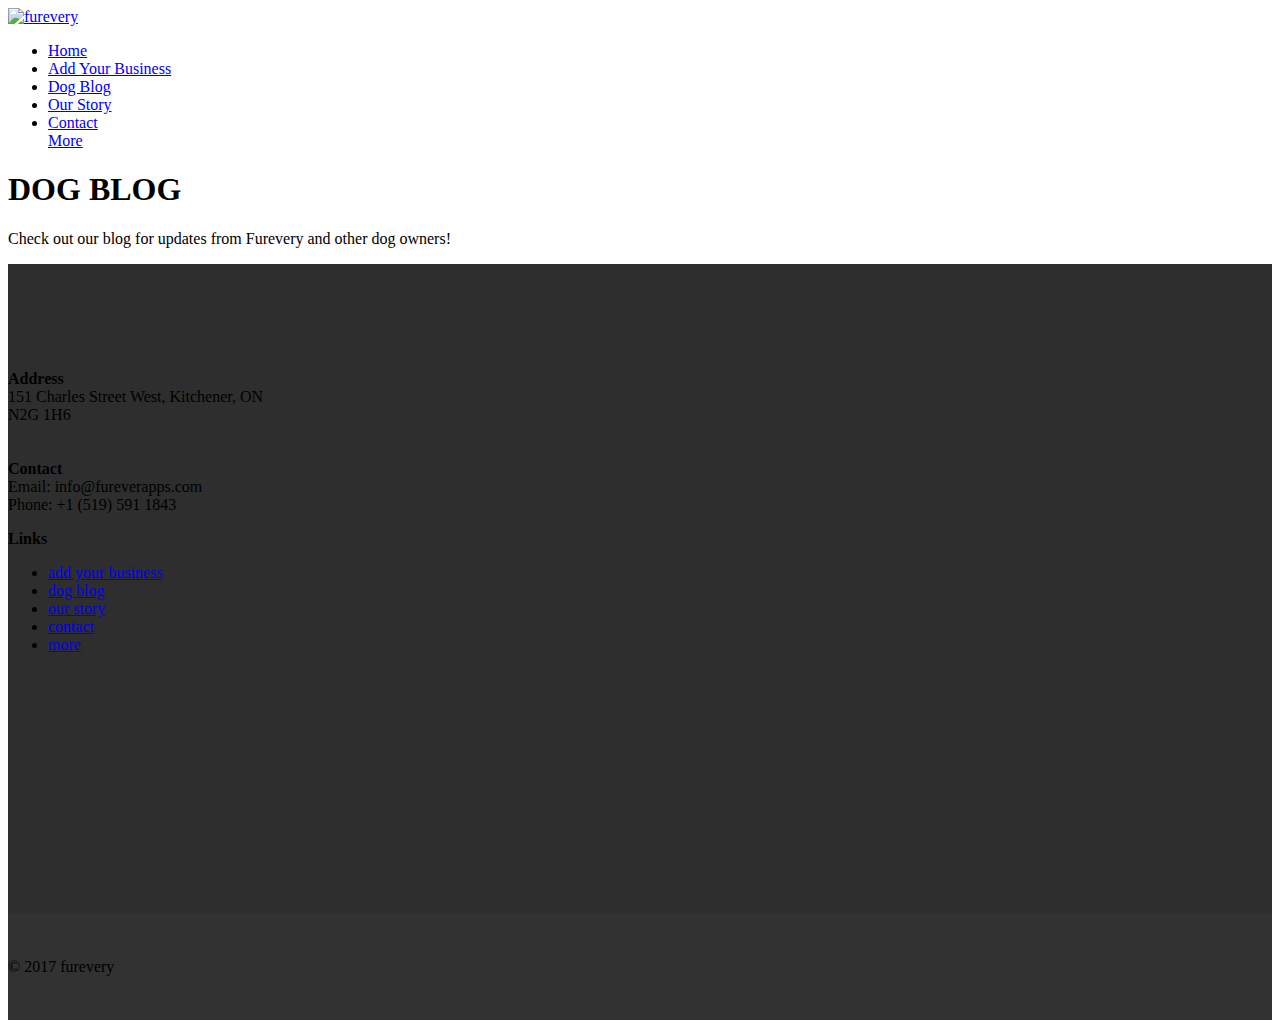
==== blog.html @ b4af955e "Create blog.html" ====
<!DOCTYPE html>
<html>
<head>
  <meta charset="UTF-8">
  <meta http-equiv="X-UA-Compatible" content="IE=edge">
  <meta name="viewport" content="width=device-width, initial-scale=1">
  <link rel="shortcut icon" href="assets/images/f_icon-01.png" type="image/x-icon">
  <meta name="description" content="">
  <title>furevery</title>
  <link rel="stylesheet" href="https://fonts.googleapis.com/css?family=Lora:400,700,400italic,700italic&amp;subset=latin">
  <link rel="stylesheet" href="https://fonts.googleapis.com/css?family=Montserrat:400,700">
  <link rel="stylesheet" href="https://fonts.googleapis.com/css?family=Raleway:400,100,200,300,500,600,700,800,900">
  <link rel="stylesheet" href="assets/et-line-font-plugin/style.css">
  <link rel="stylesheet" href="assets/bootstrap-material-design-font/css/material.css">
  <link rel="stylesheet" href="assets/tether/tether.min.css">
  <link rel="stylesheet" href="assets/bootstrap/css/bootstrap.min.css">
  <link rel="stylesheet" href="assets/socicon/css/socicon.min.css">
  <link rel="stylesheet" href="assets/animate.css/animate.min.css">
  <link rel="stylesheet" href="assets/dropdown/css/style.css">
  <link rel="stylesheet" href="assets/theme/css/style.css">
  
  
  
</head>
<body>
<section id="menu-0">

    <nav class="navbar navbar-dropdown navbar-fixed-top navbar-light" style="opacity: 1; background-color: #ffffff">
        <div class="container">

            <div class="mbr-table">
                <div class="mbr-table-cell">

                    <div class="navbar-brand">
                        <a href="index.html" class="navbar-logo"><img src="assets/f/f_wordmark-dark-01.png" alt="furevery"></a>
                        
                    </div>

                </div>
                <div class="mbr-table-cell">

                    <ul class="nav-dropdown collapse pull-xs-right nav navbar-nav navbar-toggleable-sm"><li class="nav-item"><a class="nav-link link navbar-text-size" href="index.html" aria-expanded="false">Home</a></li><li class="nav-item"><a class="nav-link link navbar-text-size" href="business.html" aria-expanded="false">Add Your Business</a></li><li class="nav-item"><a class="nav-link link navbar-text-size" href="blog.html" aria-expanded="false">Dog Blog</a></li><li class="nav-item"><a class="nav-link link navbar-text-size" href="story.html" aria-expanded="false">Our Story</a></li><li class="nav-item"><a class="nav-link link navbar-text-size" href="contact.html" aria-expanded="false">Contact</a></li><a class="nav-link link navbar-text-size" href="more.html" aria-expanded="false">More</a></li></ul>
                        <div class="close-icon"></div>

                </div>
            </div>

        </div>
    </nav>

</section>
<section class="mbr-section mbr-section-hero mbr-section-full mbr-parallax-background" id="header1-1" style="background-image: url(assets/images/jesse.jpg);">

    <div class="mbr-overlay" style="opacity: 0.5; background-color: #000000;"></div>

    <div class="mbr-table-cell">

        <div class="container">
            <div class="row">
                <div class="mbr-section col-md-10 col-md-offset-1 text-xs-center">

                    <h1 class="mbr-section-title display-1">DOG BLOG</h1>
                    <p class="mbr-section-lead lead"><span style="font-style: normal;">Check out our blog for updates from Furevery and other dog owners!</span><br></p>
                </div>
            </div>
        </div>
    </div>
    
    

</section>

<section class="mbr-section-nopadding mbr-section-full" style="opacity: 1; background-color: #7dbde8">


    <div class="mbr-table-cell">

        <div class="container">
            <div class="row">
        </div>

    </div>
</section>

<section class="mbr-section mbr-section-md-padding mbr-footer footer2" id="contacts2-0" style="background-color: rgb(46, 46, 46); padding-top: 90px; padding-bottom: 90px;">
    
    <div class="container">
        <div class="row">
            <div class="mbr-footer-content col-xs-12 col-md-3">
                <p><strong>Address</strong><br>151 Charles Street West, Kitchener, ON<br>N2G 1H6<br><br><br>
<strong>Contact</strong><br>
Email: info@fureverapps.com<br>
Phone: +1 (519) 591 1843<br></p>
            </div>
            <div class="mbr-footer-content col-xs-12 col-md-3"><strong>Links</strong><ul><li><a href="business.html">add your business</a></li><li><a href="blog.html">dog blog</a></li><li><a href="story.html">our story</a></li><li><a href="contact.html">contact</a></li><li><a href="more.html">more</a></li></ul></div>
            <div class="col-xs-12 col-md-6">
                <div class="mbr-map"><iframe frameborder="0" style="border:0" src="https://www.google.com/maps/embed/v1/place?q=place_id:ChIJ8aHUZfX0K4gR9a63tSm00m8&key=AIzaSyA7dR-SFlKAmjR__7i_FJhSnrLqZyj_67Q" allowfullscreen=""></iframe></div>
            </div>
        </div>
    </div>
</section>

<footer class="mbr-small-footer mbr-section mbr-section-nopadding" id="footer1-2" style="background-color: rgb(50, 50, 50); padding-top: 1.75rem; padding-bottom: 1.75rem;">
    
    <div class="container">
        <p class="text-xs-center">© 2017 furevery</p>
    </div>
</footer>

  <script src="assets/tether/tether.min.js"></script>
  <script src="assets/bootstrap/js/bootstrap.min.js"></script>
  <script src="assets/smoothscroll/smoothscroll.js"></script>
  <script src="assets/viewportChecker/jquery.viewportchecker.js"></script>
  <script src="assets/dropdown/js/script.min.js"></script>
  <script src="assets/touchswipe/jquery.touchSwipe.min.js"></script>
  <script src="assets/bootstrap-carousel-swipe/bootstrap-carousel-swipe.js"></script>
  <script src="assets/theme/js/script.js"></script>
  
  
  <input name="animation" type="hidden">
  </body>
</html>
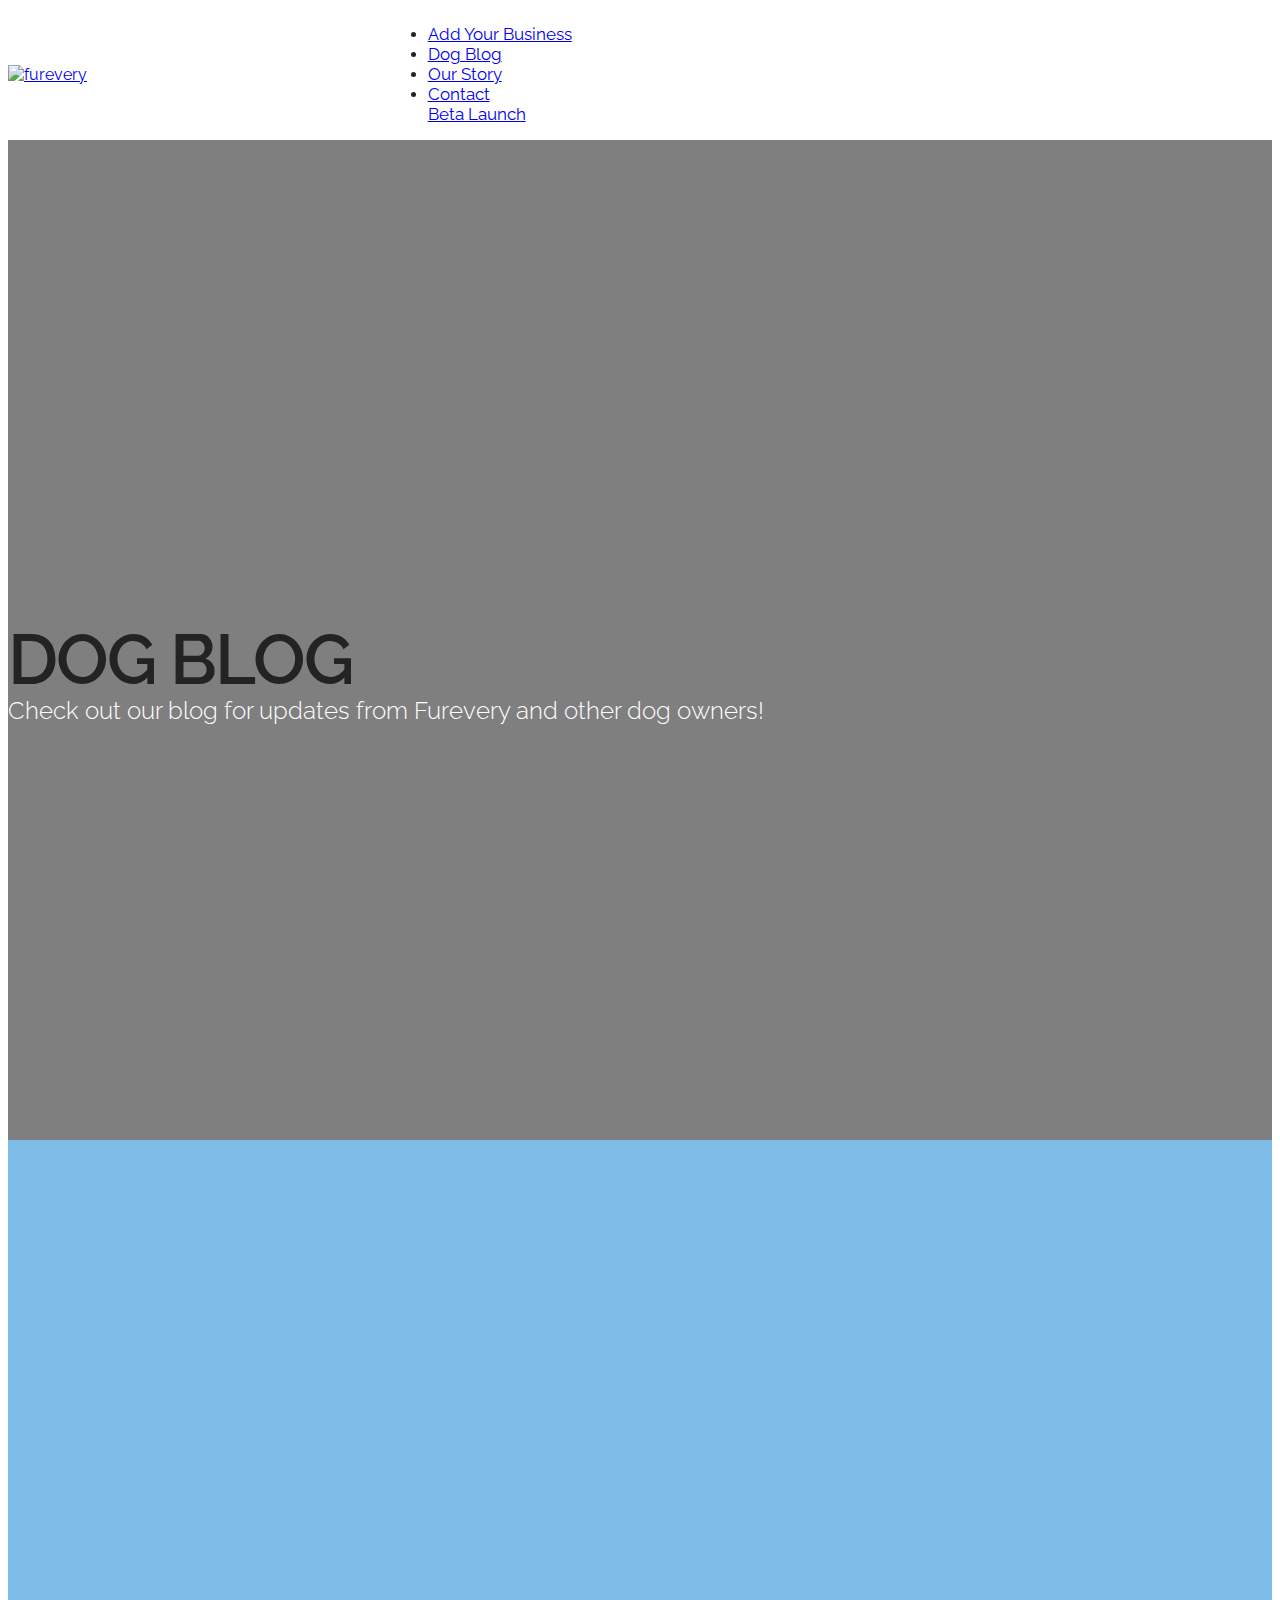
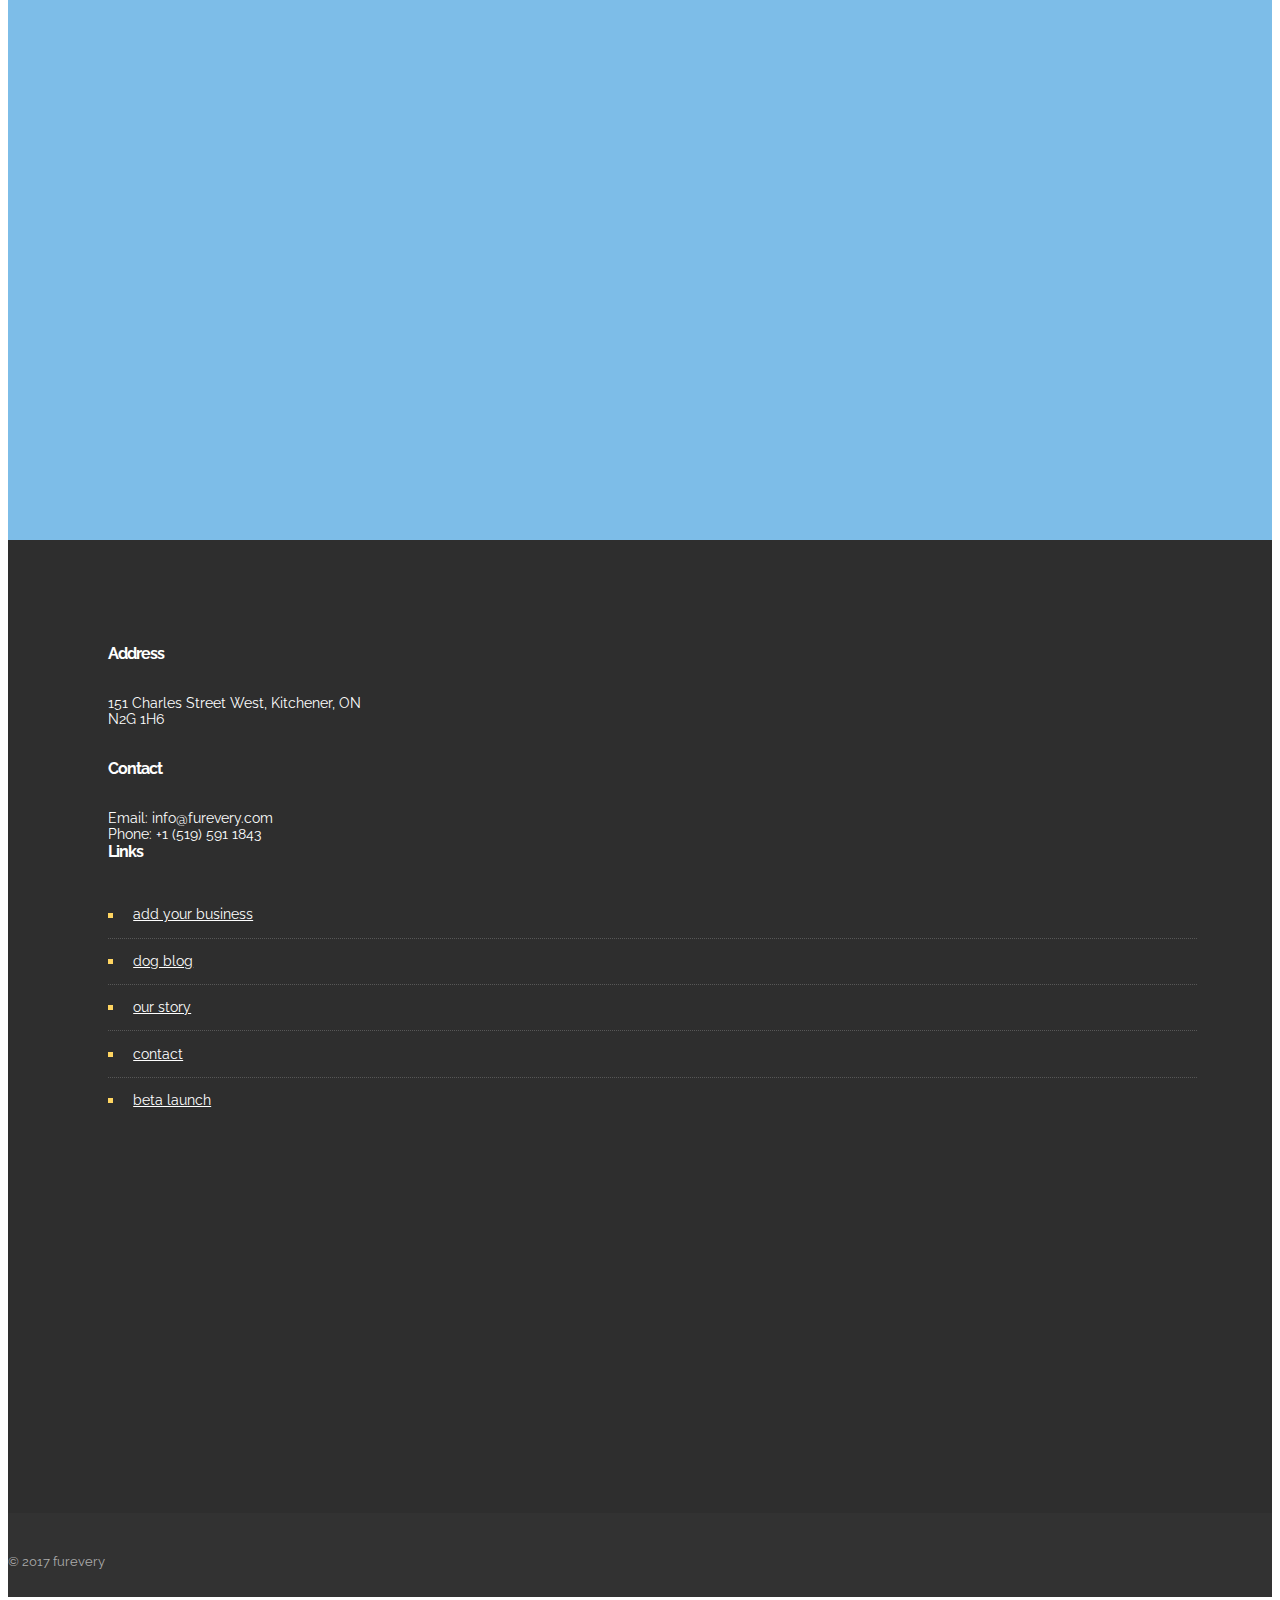
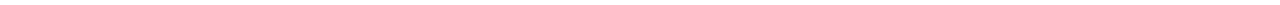
==== commit 3d9fbb85: "Update blog.html" ====
--- a/blog.html
+++ b/blog.html
@@ -4,7 +4,7 @@
   <meta charset="UTF-8">
   <meta http-equiv="X-UA-Compatible" content="IE=edge">
   <meta name="viewport" content="width=device-width, initial-scale=1">
-  <link rel="shortcut icon" href="assets/images/f_icon-01.png" type="image/x-icon">
+  <link rel="shortcut icon" type="image/x-icon" href="favicon.ico">
   <meta name="description" content="">
   <title>furevery</title>
   <link rel="stylesheet" href="https://fonts.googleapis.com/css?family=Lora:400,700,400italic,700italic&amp;subset=latin">
@@ -39,7 +39,7 @@
                 </div>
                 <div class="mbr-table-cell">
 
-                    <ul class="nav-dropdown collapse pull-xs-right nav navbar-nav navbar-toggleable-sm"><li class="nav-item"><a class="nav-link link navbar-text-size" href="index.html" aria-expanded="false">Home</a></li><li class="nav-item"><a class="nav-link link navbar-text-size" href="business.html" aria-expanded="false">Add Your Business</a></li><li class="nav-item"><a class="nav-link link navbar-text-size" href="blog.html" aria-expanded="false">Dog Blog</a></li><li class="nav-item"><a class="nav-link link navbar-text-size" href="story.html" aria-expanded="false">Our Story</a></li><li class="nav-item"><a class="nav-link link navbar-text-size" href="contact.html" aria-expanded="false">Contact</a></li><a class="nav-link link navbar-text-size" href="more.html" aria-expanded="false">More</a></li></ul>
+                    <ul class="nav-dropdown collapse pull-xs-right nav navbar-nav navbar-toggleable-sm"><li class="nav-item"><a class="nav-link link navbar-text-size" href="business.html" aria-expanded="false">Add Your Business</a></li><li class="nav-item"><a class="nav-link link navbar-text-size" href="blog.html" aria-expanded="false">Dog Blog</a></li><li class="nav-item"><a class="nav-link link navbar-text-size" href="story.html" aria-expanded="false">Our Story</a></li><li class="nav-item"><a class="nav-link link navbar-text-size" href="contact.html" aria-expanded="false">Contact</a></li><a class="nav-link link navbar-text-size" href="more.html" aria-expanded="false">Beta Launch</a></li></ul>
                         <div class="close-icon"></div>
 
                 </div>
@@ -89,10 +89,10 @@
             <div class="mbr-footer-content col-xs-12 col-md-3">
                 <p><strong>Address</strong><br>151 Charles Street West, Kitchener, ON<br>N2G 1H6<br><br><br>
 <strong>Contact</strong><br>
-Email: info@fureverapps.com<br>
+Email: info@furevery.com<br>
 Phone: +1 (519) 591 1843<br></p>
             </div>
-            <div class="mbr-footer-content col-xs-12 col-md-3"><strong>Links</strong><ul><li><a href="business.html">add your business</a></li><li><a href="blog.html">dog blog</a></li><li><a href="story.html">our story</a></li><li><a href="contact.html">contact</a></li><li><a href="more.html">more</a></li></ul></div>
+            <div class="mbr-footer-content col-xs-12 col-md-3"><strong>Links</strong><ul><li><a href="business.html">add your business</a></li><li><a href="blog.html">dog blog</a></li><li><a href="story.html">our story</a></li><li><a href="contact.html">contact</a></li><li><a href="more.html">beta launch</a></li></ul></div>
             <div class="col-xs-12 col-md-6">
                 <div class="mbr-map"><iframe frameborder="0" style="border:0" src="https://www.google.com/maps/embed/v1/place?q=place_id:ChIJ8aHUZfX0K4gR9a63tSm00m8&key=AIzaSyA7dR-SFlKAmjR__7i_FJhSnrLqZyj_67Q" allowfullscreen=""></iframe></div>
             </div>
--- a/assets/theme/css/style.css
+++ b/assets/theme/css/style.css
@@ -0,0 +1,2050 @@
+.fa {
+  padding-right: 15px;
+}
+.navbar-text-size {
+  font-size: 17px;
+  font-family: "Raleway";
+  font-style: normal;
+  font-weight:normal
+}
+
+.col-md-fixed {
+    margin-right: auto;
+    margin-left: auto;
+    display: block;
+  }
+.google-btn {
+    padding-left: 64px;
+  }
+ .app-store-btn {
+    padding-right:10px;
+    padding-left: 62px;
+  }
+.bar-text {
+  color: #000000;
+  font-family: "Raleway";
+  font-size: 100px;
+  font-weight: 700;
+  letter-spacing: -1px;
+  line-height: 1.3;
+}
+
+.container {
+  position: relative; }
+
+.btn {
+  margin-bottom: 0.5rem; }
+  .btn + .btn {
+    margin-left: 1rem; }
+  @media (max-width: 767px) {
+    .btn {
+      white-space: normal; }
+      .btn + .btn {
+        margin-left: 0; } }
+
+.bg-primary {
+  background-color: #FFD561 !important; }
+
+.bg-success {
+  background-color: #90a878 !important; }
+
+.bg-info {
+  background-color: #7e9b9f !important; }
+
+.bg-warning {
+  background-color: #f3c649 !important; }
+
+.bg-danger {
+  background-color: #f28281 !important; }
+
+.bg-none {
+  background: none !important; }
+
+.btn {
+  font-family: 'Raleway', sans-serif;
+  font-weight: 500;
+  letter-spacing: 2px;
+  padding: 0.75rem 2.1875rem;
+  font-size: 0.75rem;
+  line-height: 1.5;
+  border-radius: 3px;
+  -webkit-transition: all .3s ease-in-out;
+  -moz-transition: all .3s ease-in-out;
+  transition: all .3s ease-in-out; }
+
+.btn-sm {
+  padding: 0.625rem 2.1874rem;
+  font-size: 0.9687rem;
+  line-height: 1.5;
+  border-radius: 3px;
+  font-family: "Lora";
+  font-style: italic;
+  font-weight: 400;
+  letter-spacing: 0px; }
+
+.btn-lg {
+  padding: 0.75rem 2.1874rem;
+  font-size: 0.9687rem;
+  line-height: 1.33333;
+  border-radius: 3px; }
+
+.btn-xlg {
+  padding: 0.75rem 2.1874rem;
+  font-size: 1.1875rem;
+  line-height: 1.33333;
+  border-radius: 3px; }
+
+.btn-primary {
+  background-color: #FFD561;
+  border-color: #FFD561;
+  box-shadow: none;
+  color: #fff; }
+  .btn-primary:hover {
+    color: #fff;
+    background-color: #a07e49;
+    border-color: #a07e49;
+    box-shadow: none; }
+  .btn-primary:focus, .btn-primary.focus {
+    color: #fff;
+    background-color: #a07e49;
+    border-color: #a07e49; }
+  .btn-primary:active, .btn-primary.active {
+    color: #fff;
+    background-color: #a07e49;
+    border-color: #a07e49;
+    background-image: none;
+    box-shadow: none; }
+  .btn-primary.disabled, .btn-primary:disabled {
+    color: #fff !important;
+    background-color: #a07e49 !important;
+    border-color: #a07e49 !important;
+    opacity: 0.85; }
+
+.btn-secondary {
+  background-color: #bfcecb;
+  border-color: #bfcecb;
+  box-shadow: none;
+  color: #fff; }
+  .btn-secondary:hover {
+    color: #fff;
+    background-color: #94ada8;
+    border-color: #94ada8;
+    box-shadow: none; }
+  .btn-secondary:focus, .btn-secondary.focus {
+    color: #fff;
+    background-color: #94ada8;
+    border-color: #94ada8; }
+  .btn-secondary:active, .btn-secondary.active {
+    color: #fff;
+    background-color: #94ada8;
+    border-color: #94ada8;
+    background-image: none;
+    box-shadow: none; }
+  .btn-secondary.disabled, .btn-secondary:disabled {
+    color: #fff !important;
+    background-color: #94ada8 !important;
+    border-color: #94ada8 !important;
+    opacity: 0.85; }
+
+.btn-info {
+  background-color: #7e9b9f;
+  border-color: #7e9b9f;
+  box-shadow: none;
+  color: #fff; }
+  .btn-info:hover {
+    color: #fff;
+    background-color: #597478;
+    border-color: #597478;
+    box-shadow: none; }
+  .btn-info:focus, .btn-info.focus {
+    color: #fff;
+    background-color: #597478;
+    border-color: #597478; }
+  .btn-info:active, .btn-info.active {
+    color: #fff;
+    background-color: #597478;
+    border-color: #597478;
+    background-image: none;
+    box-shadow: none; }
+  .btn-info.disabled, .btn-info:disabled {
+    color: #fff !important;
+    background-color: #597478 !important;
+    border-color: #597478 !important;
+    opacity: 0.85; }
+
+.btn-success {
+  background-color: #90a878;
+  border-color: #90a878;
+  box-shadow: none;
+  color: #fff; }
+  .btn-success:hover {
+    color: #fff;
+    background-color: #6a8153;
+    border-color: #6a8153;
+    box-shadow: none; }
+  .btn-success:focus, .btn-success.focus {
+    color: #fff;
+    background-color: #6a8153;
+    border-color: #6a8153; }
+  .btn-success:active, .btn-success.active {
+    color: #fff;
+    background-color: #6a8153;
+    border-color: #6a8153;
+    background-image: none;
+    box-shadow: none; }
+  .btn-success.disabled, .btn-success:disabled {
+    color: #fff !important;
+    background-color: #6a8153 !important;
+    border-color: #6a8153 !important;
+    opacity: 0.85; }
+
+.btn-warning {
+  background-color: #f3c649;
+  border-color: #f3c649;
+  box-shadow: none;
+  color: #fff; }
+  .btn-warning:hover {
+    color: #fff;
+    background-color: #e1a90f;
+    border-color: #e1a90f;
+    box-shadow: none; }
+  .btn-warning:focus, .btn-warning.focus {
+    color: #fff;
+    background-color: #e1a90f;
+    border-color: #e1a90f; }
+  .btn-warning:active, .btn-warning.active {
+    color: #fff;
+    background-color: #e1a90f;
+    border-color: #e1a90f;
+    background-image: none;
+    box-shadow: none; }
+  .btn-warning.disabled, .btn-warning:disabled {
+    color: #fff !important;
+    background-color: #e1a90f !important;
+    border-color: #e1a90f !important;
+    opacity: 0.85; }
+
+.btn-danger {
+  background-color: #f28281;
+  border-color: #f28281;
+  box-shadow: none;
+  color: #fff; }
+  .btn-danger:hover {
+    color: #fff;
+    background-color: #eb3d3c;
+    border-color: #eb3d3c;
+    box-shadow: none; }
+  .btn-danger:focus, .btn-danger.focus {
+    color: #fff;
+    background-color: #eb3d3c;
+    border-color: #eb3d3c; }
+  .btn-danger:active, .btn-danger.active {
+    color: #fff;
+    background-color: #eb3d3c;
+    border-color: #eb3d3c;
+    background-image: none;
+    box-shadow: none; }
+  .btn-danger.disabled, .btn-danger:disabled {
+    color: #fff !important;
+    background-color: #eb3d3c !important;
+    border-color: #eb3d3c !important;
+    opacity: 0.85; }
+
+.btn-white {
+  background-color: #fff;
+  border-color: #fff;
+  box-shadow: none;
+  color: #535353; }
+  .btn-white:hover {
+    color: #fff;
+    background-color: #d4d4d4;
+    border-color: #d4d4d4;
+    box-shadow: none; }
+  .btn-white:focus, .btn-white.focus {
+    color: #fff;
+    background-color: #d4d4d4;
+    border-color: #d4d4d4; }
+  .btn-white:active, .btn-white.active {
+    color: #fff;
+    background-color: #d4d4d4;
+    border-color: #d4d4d4;
+    background-image: none;
+    box-shadow: none; }
+  .btn-white.disabled, .btn-white:disabled {
+    color: #fff !important;
+    background-color: #d4d4d4 !important;
+    border-color: #d4d4d4 !important;
+    opacity: 0.85; }
+
+.btn-black {
+  background-color: #535353;
+  border-color: #535353;
+  box-shadow: none;
+  color: #fff; }
+  .btn-black:hover {
+    color: #fff;
+    background-color: #2d2d2d;
+    border-color: #2d2d2d;
+    box-shadow: none; }
+  .btn-black:focus, .btn-black.focus {
+    color: #fff;
+    background-color: #2d2d2d;
+    border-color: #2d2d2d; }
+  .btn-black:active, .btn-black.active {
+    color: #fff;
+    background-color: #2d2d2d;
+    border-color: #2d2d2d;
+    background-image: none;
+    box-shadow: none; }
+  .btn-black.disabled, .btn-black:disabled {
+    color: #fff !important;
+    background-color: #2d2d2d !important;
+    border-color: #2d2d2d !important;
+    opacity: 0.85; }
+
+.btn-primary-outline {
+  background: none;
+  border-color: #8e7041;
+  color: #8e7041; }
+  .btn-primary-outline:focus, .btn-primary-outline.focus, .btn-primary-outline:active, .btn-primary-outline.active {
+    color: #fff;
+    background-color: #FFD561;
+    border-color: #FFD561; }
+  .btn-primary-outline:hover {
+    color: #fff;
+    background-color: #FFD561;
+    border-color: #FFD561; }
+  .btn-primary-outline.disabled, .btn-primary-outline:disabled {
+    color: #fff !important;
+    background-color: #FFD561 !important;
+    border-color: #FFD561 !important;
+    opacity: 0.85; }
+
+.btn-secondary-outline {
+  background: none;
+  border-color: #85a29c;
+  color: #85a29c; }
+  .btn-secondary-outline:focus, .btn-secondary-outline.focus, .btn-secondary-outline:active, .btn-secondary-outline.active {
+    color: #fff;
+    background-color: #bfcecb;
+    border-color: #bfcecb; }
+  .btn-secondary-outline:hover {
+    color: #fff;
+    background-color: #bfcecb;
+    border-color: #bfcecb; }
+  .btn-secondary-outline.disabled, .btn-secondary-outline:disabled {
+    color: #fff !important;
+    background-color: #bfcecb !important;
+    border-color: #bfcecb !important;
+    opacity: 0.85; }
+
+.btn-info-outline {
+  background: none;
+  border-color: #4e6669;
+  color: #4e6669; }
+  .btn-info-outline:focus, .btn-info-outline.focus, .btn-info-outline:active, .btn-info-outline.active {
+    color: #fff;
+    background-color: #7e9b9f;
+    border-color: #7e9b9f; }
+  .btn-info-outline:hover {
+    color: #fff;
+    background-color: #7e9b9f;
+    border-color: #7e9b9f; }
+  .btn-info-outline.disabled, .btn-info-outline:disabled {
+    color: #fff !important;
+    background-color: #7e9b9f !important;
+    border-color: #7e9b9f !important;
+    opacity: 0.85; }
+
+.btn-success-outline {
+  background: none;
+  border-color: #5d7149;
+  color: #5d7149; }
+  .btn-success-outline:focus, .btn-success-outline.focus, .btn-success-outline:active, .btn-success-outline.active {
+    color: #fff;
+    background-color: #90a878;
+    border-color: #90a878; }
+  .btn-success-outline:hover {
+    color: #fff;
+    background-color: #90a878;
+    border-color: #90a878; }
+  .btn-success-outline.disabled, .btn-success-outline:disabled {
+    color: #fff !important;
+    background-color: #90a878 !important;
+    border-color: #90a878 !important;
+    opacity: 0.85; }
+
+.btn-warning-outline {
+  background: none;
+  border-color: #c9970d;
+  color: #c9970d; }
+  .btn-warning-outline:focus, .btn-warning-outline.focus, .btn-warning-outline:active, .btn-warning-outline.active {
+    color: #fff;
+    background-color: #f3c649;
+    border-color: #f3c649; }
+  .btn-warning-outline:hover {
+    color: #fff;
+    background-color: #f3c649;
+    border-color: #f3c649; }
+  .btn-warning-outline.disabled, .btn-warning-outline:disabled {
+    color: #fff !important;
+    background-color: #f3c649 !important;
+    border-color: #f3c649 !important;
+    opacity: 0.85; }
+
+.btn-danger-outline {
+  background: none;
+  border-color: #e82625;
+  color: #e82625; }
+  .btn-danger-outline:focus, .btn-danger-outline.focus, .btn-danger-outline:active, .btn-danger-outline.active {
+    color: #fff;
+    background-color: #f28281;
+    border-color: #f28281; }
+  .btn-danger-outline:hover {
+    color: #fff;
+    background-color: #f28281;
+    border-color: #f28281; }
+  .btn-danger-outline.disabled, .btn-danger-outline:disabled {
+    color: #fff !important;
+    background-color: #f28281 !important;
+    border-color: #f28281 !important;
+    opacity: 0.85; }
+
+.btn-white-outline {
+  background: none;
+  border-color: #fff;
+  color: #fff; }
+  .btn-white-outline:focus, .btn-white-outline.focus, .btn-white-outline:active, .btn-white-outline.active {
+    color: #535353;
+    background-color: #fff;
+    border-color: #fff; }
+  .btn-white-outline:hover {
+    color: #535353;
+    background-color: #fff;
+    border-color: #fff; }
+  .btn-white-outline.disabled, .btn-white-outline:disabled {
+    color: #535353 !important;
+    background-color: #fff !important;
+    border-color: #fff !important;
+    opacity: 0.85; }
+
+.btn-black-outline {
+  background: none;
+  border-color: #202020;
+  color: #202020; }
+  .btn-black-outline:focus, .btn-black-outline.focus, .btn-black-outline:active, .btn-black-outline.active {
+    color: #fff;
+    background-color: #535353;
+    border-color: #535353; }
+  .btn-black-outline:hover {
+    color: #fff;
+    background-color: #535353;
+    border-color: #535353; }
+  .btn-black-outline.disabled, .btn-black-outline:disabled {
+    color: #fff !important;
+    background-color: #535353 !important;
+    border-color: #535353 !important;
+    opacity: 0.85; }
+
+a.mbr-iconfont:hover {
+  text-decoration: none; }
+
+.btn-social {
+  font-size: 20px;
+  border-radius: 50%;
+  padding: 0;
+  width: 44px;
+  height: 44px;
+  line-height: 44px;
+  text-align: center;
+  position: relative;
+  border: 2px solid #FFD561;
+  color: #232323; }
+  .btn-social i {
+    top: 0;
+    line-height: 44px;
+    width: 44px; }
+  .btn-social:hover {
+    color: #fff;
+    background: #FFD561; }
+  .btn-social + .btn {
+    margin-left: 0.1rem; }
+
+p.lead,
+.lead p {
+  font-size: 1.07rem;
+  font-weight: 300;
+  margin-bottom: 2.3125rem; }
+
+.article .lead p, .article .lead ul, .article .lead ol, .article .lead pre, .article .lead blockquote {
+  margin-bottom: 0; }
+
+.lead {
+  font-size: 1.07rem;
+  font-weight: 300; }
+  .lead a {
+    font-family: "Raleway";
+    font-style: italic;
+    font-weight: 400; }
+    .lead a, .lead a:hover {
+      color: #FFD560;
+      text-decoration: none; }
+  .lead h1 {
+    font-size: 3rem;
+    font-weight: 600;
+    letter-spacing: -1px;
+    margin-bottom: 1.605rem; }
+  .lead h2 {
+    font-size: 2.5rem;
+    font-weight: 600;
+    letter-spacing: -1px;
+    margin-bottom: 1.605rem; }
+  .lead h3 {
+    font-size: 2rem;
+    font-weight: 600;
+    margin-bottom: 1.605rem; }
+  .lead h4 {
+    font-size: 1.5rem;
+    font-weight: 600;
+    margin-bottom: 1.605rem; }
+  .lead blockquote {
+    font-family: "Raleway";
+    font-style: italic;
+    padding: 10px 0 10px 20px;
+    border-left: 4px solid #ffd560;
+    font-size: 1.09rem;
+    position: relative; }
+  .lead ul, .lead ol, .lead pre, .lead blockquote {
+    margin-bottom: 2.3125rem; }
+  .lead pre {
+    background: #f4f4f4;
+    padding: 10px 0 10px 24px; }
+
+.display-1 {
+  font-size: 4.39rem;
+  font-weight: 600;
+  letter-spacing: -2px;
+  margin-bottom: 0.2843em;
+  margin-top: 3.9rem; }
+
+.display-2 {
+  font-size: 3rem;
+  font-weight: 600;
+  letter-spacing: -1px;
+  margin-bottom: 1rem;
+  margin-top: 1rem; }
+
+.display-3 {
+  font-size: 2.5rem;
+  font-weight: 600;
+  margin-top: 3.2rem;
+  margin-bottom: 2rem; }
+
+.display-4 {
+  font-size: 2rem;
+  font-weight: 600;
+  margin-top: 2.3rem;
+  margin-bottom: 1.8rem; }
+
+.modal-backdrop {
+  background: -webkit-linear-gradient(left, #564740, #3a414a);
+  background: -moz-linear-gradient(left, #564740, #3a414a);
+  background: -o-linear-gradient(left, #564740, #3a414a);
+  background: -ms-linear-gradient(left, #564740, #3a414a);
+  background: linear-gradient(left, #564740, #3a414a);
+  opacity: 0.94; }
+
+.form-control {
+  background-color: #f5f5f5;
+  border-radius: 3px;
+  box-shadow: none;
+  color: #565656;
+  font-size: 0.875rem;
+  line-height: 1.43;
+  min-height: 3.5em;
+  padding: 0.5em 1.07em 0.5em; }
+  .form-control, .form-control:focus {
+    border: 1px solid #e8e8e8; }
+  .form-active .form-control:invalid {
+    border-color: #f28281; }
+
+.form-control-label {
+  cursor: pointer;
+  font-size: 0.875rem;
+  margin-bottom: 0.357em;
+  padding: 0; }
+
+.alert {
+  border-radius: 0;
+  border: 0;
+  font-family: 'Raleway', sans-serif;
+  font-size: 0.875rem;
+  line-height: 1.5;
+  margin-bottom: 1.875rem;
+  padding: 1.25rem;
+  position: relative; }
+  .alert.alert-form:after {
+    background-color: inherit;
+    bottom: -7px;
+    content: "";
+    display: block;
+    height: 14px;
+    left: 50%;
+    margin-left: -7px;
+    position: absolute;
+    transform: rotate(45deg);
+    width: 14px; }
+
+.alert-success {
+  background-color: #90a878;
+  color: #fff; }
+
+.alert-info {
+  background-color: #7e9b9f;
+  color: #fff; }
+
+.alert-warning {
+  background-color: #f3c649;
+  color: #fff; }
+
+.alert-danger {
+  background-color: #f28281;
+  color: #fff; }
+
+/**
+ * TYPOGRAPHY
+ */
+body {
+  font-family: 'Raleway', sans-serif;
+  color: #232323; }
+
+h1, h2, h3, h4, h5, h6,
+.h1, .h2, .h3, .h4, .h5, .h6,
+.display-1, .display-2, .display-3, .display-4 {
+  font-family: 'Raleway', sans-serif;
+  word-break: break-word;
+  word-wrap: break-word; }
+
+input, textarea {
+  font-family: "Raleway"; }
+
+input:-webkit-autofill, input:-webkit-autofill:hover, input:-webkit-autofill:focus, input:-webkit-autofill:active {
+  transition-delay: 9999s;
+  transition-property: background-color, color; }
+
+.text-primary {
+  color: #FFD561 !important; }
+
+.text-success {
+  color: #90a878 !important; }
+
+.text-info {
+  color: #7e9b9f !important; }
+
+.text-warning {
+  color: #f3c649 !important; }
+
+.text-danger {
+  color: #f28281 !important; }
+
+.text-white {
+  color: #fff !important; }
+
+.text-black {
+  color: #535353 !important; }
+
+.mbr-section {
+  position: relative;
+  padding-top: 120px;
+  padding-bottom: 120px;
+  background-position: 50% 50%;
+  background-repeat: no-repeat;
+  background-size: cover; }
+
+.mbr-section-full {
+  display: table;
+  height: 100vh;
+  padding-bottom: 0;
+  padding-top: 100px;
+  table-layout: fixed;
+  width: 100%; }
+  .mbr-section-full > .mbr-table-cell {
+    width: 100%; }
+
+.mbr-section-small {
+  padding-top: 60px;
+  padding-bottom: 60px; }
+
+.mbr-section-title {
+  margin-top: 0; }
+
+.mbr-section__container--first {
+  padding-top: 120px;
+  padding-bottom: 40px; }
+
+.mbr-section__container--middle {
+  padding-top: 0;
+  padding-bottom: 40px; }
+
+.mbr-section__container--last {
+  padding-top: 0;
+  padding-bottom: 120px; }
+
+.mbr-section-sm-padding {
+  padding-top: 40px;
+  padding-bottom: 40px; }
+
+.mbr-section-md-padding {
+  padding-top: 90px;
+  padding-bottom: 90px; }
+
+ {
+  padding-top: 0;
+  padding-bottom: 0; }
+
+.mbr-section-subtitle {
+  display: block;
+  font-style: italic;
+  font-weight: 400;
+  font-size: 17px;
+  font-family: "Raleway";
+  line-height: 26px;
+  color: #8c8c8c;
+  margin-bottom: 30px; }
+
+.mbr-section-title + .mbr-section-subtitle {
+  margin-top: -21px; }
+
+.mbr-section-hero::before {
+  display: none !important; }
+.-hero .mbr-section-title {
+  color: #fff;
+  margin-bottom: 1.6875rem; }
+.mbr-section-hero .mbr-section-lead {
+  color: #fff;
+  font-family: "Raleway";
+  font-size: 1.5rem;
+  font-style: italic;
+  margin-top: -1em; }
+.mbr-section-hero .mbr-section-text {
+  color: #fff; }
+
+@media (max-width: 767px) {
+  .mbr-section {
+    padding-top: 60px;
+    padding-bottom: 60px; }
+
+  .mbr-section-full {
+    padding-bottom: 0;
+    padding-top: 0; }
+
+  .mbr-section__container--first {
+    padding-top: 60px;
+    padding-bottom: 40px; }
+
+  .mbr-section__container--middle {
+    padding-top: 0;
+    padding-bottom: 40px; }
+
+  .mbr-section__container--last {
+    padding-top: 0;
+    padding-bottom: 60px; }
+
+  .mbr-section-sm-padding {
+    padding-top: 40px;
+    padding-bottom: 40px; }
+
+  .mbr-section-md-padding {
+    padding-top: 60px;
+    padding-bottom: 60px; }
+
+  .mbr-section-nopadding {
+    padding-top: 0;
+    padding-bottom: 0; }
+
+  .mbr-section-subtitle {
+    margin-bottom: 0; }
+
+  .mbr-section-hero .mbr-after-navbar .mbr-section {
+    padding-top: 120px; }
+  .mbr-section-hero.mbr-section-with-arrow .mbr-section {
+    padding-bottom: 120px; }
+  .mbr-section-hero .mbr-section-title {
+    font-size: 3.125rem !important; }
+  .mbr-section-hero .mbr-section-lead {
+    font-size: 1.125rem !important; }
+  .mbr-section-hero .mbr-section-btn .btn {
+    font-size: 0.75rem !important;
+    line-height: 1.5;
+    padding: 0.75rem 2.1875rem } }
+.mbr-overlay {
+  background-color: #000;
+  bottom: 0;
+  left: 0;
+  opacity: 0.5;
+  position: absolute;
+  right: 0;
+  top: 0;
+  z-index: 1; }
+  .mbr-overlay ~ * {
+    z-index: 2; }
+
+.mbr-background-video,
+.mbr-background-video-preview {
+  bottom: 0;
+  left: 0;
+  position: absolute;
+  right: 0;
+  top: 0; }
+
+.mbr-background-video-preview {
+  z-index: 0 !important; }
+
+.mbr-table {
+  display: table;
+  width: 100%; }
+
+.mbr-table-full {
+  height: 100%;
+  position: relative;
+  width: 100%; }
+
+.mbr-table-cell {
+  display: table-cell;
+  float: none;
+  padding-bottom: 0px;
+  padding-top: 0px;
+  position: relative;
+  vertical-align: middle; }
+
+.mbr-table-md-up {
+  width: 100%; }
+  .mbr-table-md-up .mbr-table-cell {
+    display: block; }
+  .mbr-table-md-up .mbr-table-cell + .mbr-table-cell {
+    padding-top: 40px; }
+  @media (min-width: 768px) {
+    .mbr-table-md-up {
+      display: table; }
+      .mbr-table-md-up .mbr-table-cell {
+        display: table-cell; }
+      .mbr-table-md-up .mbr-table-cell + .mbr-table-cell {
+        padding-top: 0; } }
+
+.mbr-figure {
+  display: inline;
+  margin: 0;
+  overflow: hidden;
+  position: relative;
+}
+  .mbr-figure img, .mbr-figure iframe {
+    display: block;
+    width: 100%; }
+  .mbr-figure .mbr-figure-caption {
+    background: #2e2e2e;
+    color: #fff;
+    font-family: "Raleway";
+    padding: 1.5rem 0;
+    text-align: center;
+    width: 100%; }
+  .mbr-figure .mbr-figure-caption-over {
+    background: -moz-linear-gradient(left, rgba(67, 76, 99, 0.85), rgba(188, 155, 114, 0.85)) !important;
+    background: -ms-linear-gradient(left, rgba(67, 76, 99, 0.85), rgba(188, 155, 114, 0.85)) !important;
+    background: -o-linear-gradient(left, rgba(67, 76, 99, 0.85), rgba(188, 155, 114, 0.85)) !important;
+    background: -webkit-linear-gradient(left, rgba(67, 76, 99, 0.85), rgba(188, 155, 114, 0.85)) !important;
+    background: linear-gradient(left, rgba(67, 76, 99, 0.85), rgba(188, 155, 114, 0.85)) !important;
+    bottom: 0;
+    position: absolute; }
+
+  .mbr-dog-logo {
+    height:auto;
+}
+@media (min-width: 1080px){
+  .mbr-dog-logo {
+    max-width:342px;
+  }
+}
+@media (max-width: 1080px){
+  .mbr-dog-logo {
+    max-width:342px;
+    padding-top:50px;
+  }
+}
+
+  .mbr-furevery {
+    padding-top: 0px;
+    padding-bottom: 0px;
+    vertical-align: middle;
+  }
+
+.mbr-map {
+  height: 25rem;
+  position: relative; }
+  .mbr-map iframe {
+    height: 100%;
+    width: 100%; }
+  .mbr-map [data-state-details] {
+    color: #6b6763;
+    font-family: "Raleway";
+    height: 1.5em;
+    margin-top: -0.75em;
+    padding-left: 1.25rem;
+    padding-right: 1.25rem;
+    position: absolute;
+    text-align: center;
+    top: 50%;
+    width: 100%; }
+  .mbr-map[data-state] {
+    background: #e9e5dc; }
+  .mbr-map[data-state="loading"] [data-state-details] {
+    display: none; }
+  .mbr-map[data-state="loading"]::after {
+    content: "";
+    -webkit-animation: btnCircleLoading .6s infinite linear;
+    animation: btnCircleLoading .6s infinite linear;
+    border-radius: 50%;
+    border: 6px rgba(255, 255, 255, 0.35) solid;
+    border-top-color: #fff;
+    height: 40px;
+    left: 50%;
+    margin-left: -20px;
+    margin-top: -20px;
+    position: absolute;
+    top: 50%;
+    width: 40px; }
+
+/*-------
+
+   Gallery
+
+-------*/
+.mbr-gallery .mbr-gallery-item {
+  position: relative;
+  display: inline-block;
+  width: 25%; }
+  @media (max-width: 768px) {
+    .mbr-gallery .mbr-gallery-item {
+      width: 50%; } }
+  @media (max-width: 400px) {
+    .mbr-gallery .mbr-gallery-item {
+      width: 100%; } }
+
+.mbr-gallery .mbr-gallery-item img {
+  width: 100%;
+  opacity: 1;
+  -webkit-transition: .2s opacity ease-in-out;
+  transition: .2s opacity ease-in-out; }
+
+.mbr-gallery .mbr-gallery-item > a:hover img {
+  opacity: 1; }
+
+.mbr-gallery .mbr-gallery-item > a {
+  background: #fff;
+  display: block;
+  outline: none;
+  position: relative; }
+  .mbr-gallery .mbr-gallery-item > a::before {
+    content: "";
+    position: absolute;
+    left: 0;
+    top: 0;
+    width: 100%;
+    height: 100%;
+    background: -webkit-linear-gradient(left, #554346, #45505b) !important;
+    background: -moz-linear-gradient(left, #554346, #45505b) !important;
+    background: -o-linear-gradient(left, #554346, #45505b) !important;
+    background: -ms-linear-gradient(left, #554346, #45505b) !important;
+    background: linear-gradient(left, #554346, #45505b) !important;
+    opacity: 0;
+    -webkit-transition: .2s opacity ease-in-out;
+    transition: .2s opacity ease-in-out; }
+
+.mbr-gallery .mbr-gallery-item .icon {
+  -webkit-transform: translateX(-50%) translateY(-50%);
+  -webkit-transition: .2s opacity ease-in-out;
+  color: #000;
+  font-size: 30px;
+  height: 69px;
+  left: 50%;
+  opacity: 0;
+  position: absolute;
+  top: 50%;
+  transform: translateX(-50%) translateY(-50%);
+  transition: .2s opacity ease-in-out;
+  width: 69px; }
+  .mbr-gallery .mbr-gallery-item .icon::before, .mbr-gallery .mbr-gallery-item .icon::after {
+    content: "";
+    display: block;
+    position: absolute;
+    height: 69px;
+    width: 1px;
+    margin-left: 34.5px;
+    background-color: #fff; }
+  .mbr-gallery .mbr-gallery-item .icon::after {
+    width: 69px;
+    height: 1px;
+    margin-left: 0;
+    margin-top: 34.5px; }
+
+.mbr-gallery .mbr-gallery-item > a:hover .icon {
+  opacity: 1; }
+
+.mbr-gallery .mbr-gallery-item > a:hover::before {
+  opacity: 0.9; }
+
+.mbr-gallery-title {
+  font-family: "Raleway";
+  font-size: 0.9em;
+  position: absolute;
+  display: block;
+  width: 100%;
+  bottom: 0;
+  padding: 1rem;
+  color: #fff;
+  background: -webkit-linear-gradient(left, rgba(85, 67, 70, 0.85), rgba(69, 80, 91, 0.85)) !important;
+  background: -moz-linear-gradient(left, rgba(85, 67, 70, 0.85), rgba(69, 80, 91, 0.85)) !important;
+  background: -o-linear-gradient(left, rgba(85, 67, 70, 0.85), rgba(69, 80, 91, 0.85)) !important;
+  background: -ms-linear-gradient(left, rgba(85, 67, 70, 0.85), rgba(69, 80, 91, 0.85)) !important;
+  background: linear-gradient(left, rgba(85, 67, 70, 0.85), rgba(69, 80, 91, 0.85)) !important;
+  -webkit-transition: .2s background ease-in-out;
+  transition: .2s background ease-in-out; }
+
+.mbr-gallery .mbr-gallery-item > a:hover .mbr-gallery-title {
+  background: transparent !important; }
+
+/* remove spacing */
+.mbr-gallery .mbr-gallery-row.no-gutter {
+  margin: 0; }
+
+.mbr-gallery .mbr-gallery-row.no-gutter .mbr-gallery-item {
+  padding: 0; }
+
+/* container */
+.mbr-gallery .container.mbr-gallery-layout-default {
+  padding: 93px 0; }
+
+/* fix horizontal scrollbar */
+.mbr-gallery .mbr-gallery-layout-default,
+.mbr-gallery .mbr-gallery-layout-article {
+  overflow: hidden; }
+
+/* lightbox */
+.mbr-gallery .modal {
+  position: fixed;
+  overflow: hidden;
+  padding-right: 0 !important; }
+
+.mbr-gallery .modal-content {
+  border-radius: 0; }
+
+.mbr-gallery .modal-body {
+  padding: 0; }
+
+.mbr-gallery .modal-body img {
+  width: 100%; }
+
+.mbr-gallery .modal .close {
+  position: fixed;
+  background: #1b1b1b;
+  opacity: 0.5;
+  font-size: 55px;
+  font-weight: 300;
+  width: 70px;
+  height: 70px;
+  border-radius: 50%;
+  color: #fff;
+  top: 2.5rem;
+  right: 2.5rem;
+  line-height: 61px;
+  border: 0;
+  text-align: center;
+  text-shadow: none;
+  z-index: 5;
+  -webkit-transition: opacity .3s ease;
+  -moz-transition: opacity .3s ease;
+  -o-transition: opacity .3s ease;
+  transition: opacity .3s ease; }
+
+.mbr-gallery .modal .close:hover {
+  opacity: 1;
+  background: #000;
+  color: #fff; }
+
+.mbr-gallery .modal.in .modal-dialog {
+  margin: 0 auto; }
+
+/* modal back color opacity */
+.modal-backdrop.in {
+  opacity: 0.8;
+  filter: alpha(opacity=80); }
+
+@media (max-width: 768px) {
+  .mbr-gallery .carousel-indicators,
+  .mbr-gallery .carousel-control,
+  .mbr-gallery .modal .close {
+    position: fixed; } }
+/* fix fade in effect */
+.mbr-gallery .modal.fade .modal-dialog {
+  -webkit-transition: margin-top 0.3s ease-out;
+  -moz-transition: margin-top 0.3s ease-out;
+  -o-transition: margin-top 0.3s ease-out;
+  transition: margin-top 0.3s ease-out; }
+
+.mbr-gallery .modal.in .modal-dialog,
+.mbr-gallery .modal.fade .modal-dialog {
+  -webkit-transform: none;
+  -ms-transform: none;
+  -o-transform: none;
+  transform: none; }
+
+/*-------
+
+   Slider
+
+-------*/
+.mbr-slider .carousel-inner > .active,
+.mbr-slider .carousel-inner > .next,
+.mbr-slider .carousel-inner > .prev {
+  display: table; }
+
+.mbr-slider .carousel-control {
+  position: absolute;
+  width: 70px;
+  height: 70px;
+  top: 50%;
+  margin-top: -35px;
+  line-height: 70px;
+  border-radius: 50%;
+  color: inherit;
+  background: #1b1b1b;
+  border: 0;
+  opacity: 0.5;
+  text-shadow: none;
+  z-index: 5;
+  color: #fff;
+  -webkit-transition: all 0.2s ease-in-out 0s;
+  -o-transition: all 0.2s ease-in-out 0s;
+  transition: all 0.2s ease-in-out 0s; }
+
+.mbr-gallery .mbr-slider .carousel-control {
+  position: fixed; }
+  @media (max-width: 991px) {
+    .mbr-gallery .mbr-slider .carousel-control {
+      bottom: 2.5rem;
+      margin-top: 0;
+      top: auto;
+      z-index: 17; } }
+
+.mbr-gallery .mbr-slider .carousel-inner > .active {
+  display: block; }
+
+.mbr-slider .carousel-control.left {
+  left: 0;
+  margin-left: 2.5rem; }
+
+.mbr-slider .carousel-control.right {
+  right: 0;
+  margin-right: 2.5rem; }
+
+.mbr-slider .carousel-control .icon-next,
+.mbr-slider .carousel-control .icon-prev {
+  margin-top: -18px;
+  font-size: 40px;
+  line-height: 27px; }
+
+.mbr-slider .carousel-control:hover {
+  background: #1b1b1b;
+  color: #fff;
+  opacity: 1; }
+
+.mbr-slider .carousel-indicators {
+  position: absolute;
+  bottom: 0;
+  margin-bottom: 1.5rem !important; }
+  @media (max-width: 543px) {
+    .mbr-slider .carousel-indicators {
+      display: none; } }
+
+.mbr-gallery .mbr-slider .carousel-indicators {
+  position: fixed;
+  margin-bottom: 2.5rem !important; }
+  @media (max-width: 991px) {
+    .mbr-gallery .mbr-slider .carousel-indicators {
+      margin-bottom: 3.625rem !important;
+      padding-left: 2.5rem;
+      padding-right: 2.5rem; } }
+
+.mbr-slider .carousel-indicators li,
+.mbr-slider .carousel-indicators .active {
+  width: 15px;
+  height: 15px;
+  margin: 3px;
+  background: #1b1b1b;
+  border: 0;
+  opacity: 0.5; }
+
+.mbr-slider .carousel-indicators .active {
+  border: 4px solid #1b1b1b;
+  background: #fff; }
+
+@media (max-width: 767px) {
+  .mbr-slider .carousel-control {
+    top: auto;
+    bottom: 20px; }
+
+  .mbr-slider > .container .carousel-control {
+    margin-bottom: 0px; } }
+/* boxed slider */
+.mbr-slider > .boxed-slider {
+  position: relative;
+  padding: 93px 0; }
+
+.mbr-slider > .boxed-slider > div {
+  position: relative; }
+
+.mbr-slider > .container img {
+  width: 100%; }
+
+.mbr-slider > .container img + .row {
+  position: absolute;
+  top: 50%;
+  left: 0;
+  right: 0;
+  -webkit-transform: translateY(-50%);
+  -moz-transform: translateY(-50%);
+  transform: translateY(-50%);
+  z-index: 2; }
+
+.mbr-slider .mbr-section {
+  padding: 0;
+  background-attachment: scroll; }
+
+.mbr-slider .mbr-table-cell {
+  padding: 0; }
+
+.mbr-slider > .container .carousel-indicators {
+  margin-bottom: 3px; }
+
+/* article slider */
+.mbr-slider > .article-slider .mbr-section,
+.mbr-slider > .article-slider .mbr-section .mbr-table-cell {
+  padding-top: 0;
+  padding-bottom: 0; }
+
+/*-------
+
+   Cards
+
+-------*/
+.mbr-cards-row {
+  position: relative;
+  margin-left: 0 !important;
+  margin-right: 0 !important; }
+.mbr-cards-col {
+  padding-left: 0;
+  padding-right: 0;
+  padding-top: 120px;
+  padding-bottom: 120px; }
+  @media (max-width: 767px) {
+    .mbr-cards-col {
+      padding-top: 60px;
+      padding-bottom: 60px; } }
+.mbr-cards .striped .card {
+  padding-left: 10%;
+  padding-right: 10%; }
+.mbr-cards .striped .mbr-cards-col:nth-child(2n+1) {
+  background: #2e2e2e;
+  color: #fff; }
+  .mbr-cards .striped .mbr-cards-col:nth-child(2n+1) .card-subtitle {
+    color: #979797; }
+.mbr-cards .card {
+  text-align: center;
+  border: 0;
+  background: none;
+  padding-left: 0;
+  padding-right: 0;
+  margin-bottom: 0; }
+  @media (max-width: 991px) {
+    .mbr-cards .card {
+      padding-left: 0;
+      padding-right: 0; } }
+@media (min-width: 992px) {
+  .mbr-cards-row {
+    display: table;
+    width: 100%; }
+    .mbr-cards-row::after {
+      display: none; }
+  .mbr-cards-col {
+    display: table-cell;
+    float: none; }
+  .mbr-cards > .container {
+    margin: 0;
+    max-width: none;
+    padding: 0;
+    width: 100%; } }
+.mbr-cards .card-block {
+  background: none;
+  padding: 0; }
+.mbr-cards .card-img-top {
+  border-radius: 0;
+  width: auto;
+  max-width: 100%; }
+.mbr-cards .card-img + .card-block {
+  padding-top: 2.3125rem; }
+.mbr-cards .card-text {
+  margin: 0; }
+  .mbr-cards .card-text + .card-btn {
+    padding-top: 1.375rem; }
+.mbr-cards .card-title {
+  margin-bottom: 0;
+  font-size: 1.25rem;
+  font-weight: bold;
+  letter-spacing: -1px;
+  line-height: 1.2825; }
+  .mbr-cards .card-title + * {
+    padding-top: 1rem; }
+  .mbr-cards .card-title + .card-btn {
+    padding-top: 1.4375rem; }
+.mbr-cards .card-subtitle {
+  margin-bottom: 0;
+  font-style: italic;
+  font-weight: 400;
+  font-size: 0.875rem;
+  font-family: "Raleway";
+  color: #5b5b5b;
+  margin-top: -1rem;
+  line-height: 1.7857;
+  padding-bottom: 1rem; }
+  .mbr-cards .card-subtitle + .card-btn {
+    padding-top: 0.3125rem; }
+.mbr-cards .iconbox {
+  border-style: solid;
+  border-color: #f2f2f2;
+  border-width: 1px;
+  width: 100px;
+  height: 100px;
+  line-height: 100px;
+  border-radius: 500px;
+  display: inline-block; }
+  .mbr-cards .iconbox > .mbr-iconfont {
+    line-height: inherit; }
+
+/*-------
+
+   Price Table
+
+-------*/
+@media (min-width: 1600px) {
+  .mbr-price-table {
+    padding-left: 12%;
+    padding-right: 12%; } }
+.mbr-price-table .row {
+  margin-left: 0;
+  margin-right: 0; }
+  .mbr-price-table .row > div {
+    padding-left: 0.625rem;
+    padding-right: 0.625rem; }
+    @media (max-width: 1199px) {
+      .mbr-price-table .row > div {
+        padding-bottom: 40px; } }
+
+/*-------
+
+   Price Table / Plan
+
+-------*/
+.mbr-plan {
+  background: none;
+  border-radius: 0;
+  border: 1px solid rgba(255, 255, 255, 0.2);
+  color: #fff;
+  margin-bottom: 0;
+  padding: 0.625rem; }
+  .mbr-plan .list-group-item {
+    background: none;
+    border-bottom: 0;
+    border-top: 1px dotted rgba(255, 255, 255, 0.2);
+    font-size: 0.875rem;
+    line-height: 3.125rem;
+    padding-bottom: 0;
+    padding-top: 0; }
+  .mbr-plan .card-title {
+    margin-bottom: 1.5625rem; }
+  .mbr-plan-title {
+    font-family: "Raleway";
+    font-size: 0.9375rem;
+    font-weight: 700;
+    line-height: 1.28;
+    margin-bottom: 0; }
+  .mbr-plan-subtitle, .mbr-plan-price-desc {
+    color: #a0a0a0;
+    font-family: "Raleway";
+    font-size: 0.875rem;
+    font-style: italic;
+    font-weight: 400;
+    line-height: 1.79; }
+  .mbr-plan-price-desc {
+    display: block;
+    padding-top: 1.25rem; }
+  .mbr-plan-header, .mbr-plan-body {
+    background: rgba(255, 255, 255, 0.1); }
+  .mbr-plan-header {
+    padding-bottom: 3.4375rem;
+    padding-top: 2.1875rem;
+    position: relative; }
+    .mbr-plan-header.bg-primary .mbr-plan-subtitle,
+    .mbr-plan-header.bg-primary .mbr-plan-price-desc {
+      color: #e8ddcd; }
+    .mbr-plan-header.bg-success .mbr-plan-subtitle,
+    .mbr-plan-header.bg-success .mbr-plan-price-desc {
+      color: #d0dac6; }
+    .mbr-plan-header.bg-info .mbr-plan-subtitle,
+    .mbr-plan-header.bg-info .mbr-plan-price-desc {
+      color: #c7d4d5; }
+    .mbr-plan-header.bg-warning .mbr-plan-subtitle,
+    .mbr-plan-header.bg-warning .mbr-plan-price-desc {
+      color: #fbebc1; }
+    .mbr-plan-header.bg-danger .mbr-plan-subtitle,
+    .mbr-plan-header.bg-danger .mbr-plan-price-desc {
+      color: #fef5f5; }
+  .mbr-plan-label {
+    background: #28262b;
+    color: #fff;
+    display: block;
+    font-size: 0.6875rem;
+    font-weight: 400;
+    height: 3.125rem;
+    line-height: 3.125rem;
+    min-width: 3.125rem;
+    padding: 0 0.75rem;
+    position: absolute;
+    right: 0;
+    top: 0; }
+  .mbr-plan-body {
+    margin-top: 2px;
+    padding-bottom: 0;
+    padding-top: 2.5rem; }
+  .mbr-plan-list {
+    padding-bottom: 4.0625rem;
+    padding-top: 1.5625rem; }
+  .mbr-plan-btn {
+    margin-top: -2.5rem;
+    padding-bottom: 1.375rem;
+    padding-top: 1.875rem; }
+
+/*-------
+
+   Price Table / Price
+
+-------*/
+.mbr-price {
+  font-family: "Raleway";
+  line-height: 1.3; }
+  .mbr-price-value {
+    font-size: 1.875rem;
+    line-height: 1;
+    position: relative;
+    top: -1.25rem; }
+  .mbr-price-figure {
+    font-size: 3.75rem;
+    line-height: inherit;
+    padding-left: 0.625rem; }
+  .mbr-price-term {
+    font-size: 1.875rem;
+    position: relative; }
+    .mbr-price-term:before {
+      content: "/";
+      font-size: 110%;
+      font-weight: 100;
+      position: relative; }
+
+/*-------
+
+   Testimonials
+
+-------*/
+.mbr-testimonials .row > div {
+  padding-bottom: 40px; }
+  .mbr-testimonials .row > div:last-child {
+    padding-bottom: 0; }
+@media (min-width: 992px) {
+  .mbr-testimonials .row > div:nth-child(3n+1) {
+    clear: left; }
+  .mbr-testimonials .row > div:nth-last-child(-1n+3) {
+    padding-bottom: 0; } }
+
+/*-------
+
+   Testimonials / Item
+
+-------*/
+.mbr-testimonial {
+  border-radius: 0;
+  border: 0;
+  margin-bottom: 0;
+  text-align: center; }
+  .mbr-testimonial + * {
+    padding-top: 40px; }
+  .mbr-testimonial.card {
+    background-color: transparent; }
+  .mbr-testimonial .card-block {
+    background: #f4f4f4;
+    color: #565656;
+    font-family: "Raleway";
+    font-size: 1.125rem;
+    font-style: italic;
+    font-weight: 400;
+    line-height: 2;
+    padding: 1.875rem;
+    position: relative; }
+    .mbr-testimonial .card-block:after {
+      background-color: inherit;
+      bottom: -7px;
+      content: "";
+      display: block;
+      height: 14px;
+      left: 50%;
+      margin-left: -7px;
+      position: absolute;
+      -webkit-transform: rotate(45deg);
+      transform: rotate(45deg);
+      width: 14px; }
+  .mbr-testimonial-lg .card-block {
+    padding-bottom: 90px; }
+  .mbr-testimonial .card-footer {
+    background: none;
+    border: 0;
+    padding: 0;
+    position: relative;
+    z-index: 2; }
+    .mbr-testimonial .card-footer:last-child {
+      border-radius: 0; }
+
+/*-------
+
+   Testimonials / Author
+
+-------*/
+.mbr-author-img {
+  margin-top: -2.5rem; }
+  .mbr-author-img img {
+    height: 5rem;
+    width: 5rem; }
+.mbr-author-name {
+  color: #2d2d2d;
+  font-family: "Raleway";
+  font-size: 1rem;
+  font-weight: 700;
+  letter-spacing: -1px;
+  line-height: 1.3;
+  padding-top: 1.25rem; }
+.mbr-author-desc {
+  color: #a7a7a7;
+  font-family: "Raleway";
+  font-size: 0.875rem;
+  font-style: italic;
+  font-weight: 400;
+  line-height: 1.597; }
+
+/*-------
+
+   Info
+
+-------*/
+.mbr-info-subtitle, .mbr-info-extra .mbr-info-title {
+  margin-bottom: 0; }
+.mbr-info-extra .mbr-info-subtitle {
+  margin-bottom: 0.5rem; }
+
+/*-------
+
+   Subscribe
+
+-------*/
+.mbr-subscribe {
+  background: #f5f5f5;
+  border-radius: 3px;
+  border: 1px solid #e8e8e8;
+  height: 4rem;
+  padding: 0;
+  position: relative; }
+  .mbr-subscribe .form-control {
+    background: none;
+    border: 0;
+    position: relative;
+    top: 0.4375rem; }
+  .mbr-subscribe .input-group-btn {
+    position: static; }
+    .mbr-subscribe .input-group-btn::after {
+      border-radius: 3px;
+      border: 1px solid transparent;
+      bottom: -1px;
+      content: "";
+      display: block;
+      left: -1px;
+      position: absolute;
+      right: -1px;
+      top: -1px; }
+  .form-active .mbr-subscribe .form-control:invalid ~ .input-group-btn::after {
+    border-color: #f28281; }
+  .mbr-subscribe .btn {
+    border-radius: 3px !important;
+    margin-bottom: 0;
+    margin-right: 0.5625rem; }
+  .mbr-subscribe-dark {
+    background: none;
+    border-color: rgba(255, 255, 255, 0.2); }
+    .mbr-subscribe-dark .form-control {
+      color: #fff; }
+
+/*-------
+
+   Small footer
+
+-------*/
+.mbr-small-footer {
+  background: #323232;
+  color: #acacac;
+  font-size: 0.8125rem;
+  padding: 1.75rem 0; }
+  .mbr-small-footer p {
+    margin-bottom: 0; }
+
+.mbr-small-footer a {
+  color: #FFD561; }
+  .mbr-small-footer a:hover {
+    text-decoration: none; }
+
+/*-------
+
+   Footer
+
+-------*/
+.mbr-footer {
+  color: #fff;
+  padding-left: 1.25rem;
+  padding-right: 1.25rem; }
+  @media (min-width: 1280px) {
+    .mbr-footer {
+      padding-left: 6.25rem;
+      padding-right: 6.25rem; } }
+  .mbr-footer > .row, .mbr-footer > .container > .row {
+    margin-left: 0;
+    margin-right: 0; }
+    .mbr-footer > .row > div, .mbr-footer > .container > .row > div {
+      padding-bottom: 40px; }
+      .mbr-footer > .row > div:last-child, .mbr-footer > .container > .row > div:last-child {
+        padding-bottom: 0; }
+  .mbr-footer > .container {
+    padding-left: 0;
+    padding-right: 0; }
+  @media (min-width: 768px) {
+    .mbr-footer > .row > div:nth-child(2n+1) {
+      clear: left; }
+    .mbr-footer > .row > div:nth-last-child(-1n+2) {
+      padding-bottom: 0; }
+    .mbr-footer > .container > .row > div {
+      clear: none !important;
+      padding-bottom: 0 !important; } }
+  @media (min-width: 992px) {
+    .mbr-footer > .row > div {
+      clear: none !important;
+      padding-bottom: 0 !important; } }
+  .mbr-footer p a, .mbr-footer ul a {
+    color: #FFD561; }
+    .mbr-footer p a:hover, .mbr-footer ul a:hover {
+      text-decoration: none; }
+  .mbr-footer .btn-black {
+    background-color: #242424;
+    border-color: #242424; }
+    .mbr-footer .btn-black.disabled, .mbr-footer .btn-black[disabled], .mbr-footer .btn-black:hover {
+      background-color: #1a1a1a !important;
+      border-color: #1a1a1a !important; }
+  .mbr-footer .mbr-map {
+    height: 18.75rem; }
+  .mbr-footer form .form-control-label {
+    font-size: 0.875rem;
+    position: relative; }
+  .mbr-footer form .form-control {
+    background: none;
+    border-color: rgba(255, 255, 255, 0.2);
+    color: #fff;
+    font-size: 0.875rem;
+    min-height: 3.2em;
+    padding: 0.5em 1em 0.5em; }
+
+.mbr-footer-content h1, .mbr-footer-content h2, .mbr-footer-content h3, .mbr-footer-content h4,
+.mbr-footer-content p strong, .mbr-footer-content strong, .mbr-footer .mbr-contacts h1, .mbr-footer .mbr-contacts h2, .mbr-footer .mbr-contacts h3, .mbr-footer .mbr-contacts h4,
+.mbr-footer .mbr-contacts p strong, .mbr-footer .mbr-contacts strong {
+  color: #ffffff;
+  font-family: "Raleway";
+  font-size: 1rem;
+  font-weight: 700;
+  letter-spacing: -1px;
+  line-height: 1.3;
+  margin-bottom: 1.875em; }
+.mbr-footer-content p strong, .mbr-footer-content strong, .mbr-footer .mbr-contacts p strong, .mbr-footer .mbr-contacts strong {
+  display: inline-block; }
+.mbr-footer-content p, .mbr-footer .mbr-contacts p {
+  color: #fff;
+  font-size: 0.875rem;
+  margin-bottom: 0; }
+.mbr-footer-content ul, .mbr-footer .mbr-contacts ul {
+  line-height: 1.8;
+  list-style: none;
+  margin: 0;
+  padding: 0; }
+.mbr-footer-content li, .mbr-footer .mbr-contacts li {
+  border-bottom: 1px dotted rgba(255, 255, 255, 0.2);
+  color: #bcbcbc;
+  display: block;
+  font-family: "Raleway";
+  font-size: 0.875rem;
+  line-height: 1.8;
+  overflow: hidden;
+  padding: 0.72em 0;
+  padding-left: 1.8em;
+  position: relative;
+  width: 100%; }
+  .mbr-footer-content li:last-child, .mbr-footer .mbr-contacts li:last-child {
+    border-bottom: 0; }
+  .mbr-footer-content li::before, .mbr-footer .mbr-contacts li::before {
+    background: #FFD561;
+    content: "";
+    height: 0.36em;
+    left: 0;
+    margin-top: -0.18em;
+    position: absolute;
+    top: 50%;
+    width: 0.36em; }
+  .mbr-footer-content li a, .mbr-footer .mbr-contacts li a {
+    color: #fff;
+    -webkit-transition: color .3s ease;
+    -moz-transition: color .3s ease;
+    transition: color .3s ease; }
+    .mbr-footer-content li a:hover, .mbr-footer .mbr-contacts li a:hover {
+      color: #FFD561; }
+
+.footer1 ul {
+  margin-top: -13px; }
+
+.footer4 > .container > .row {
+  margin-left: 0;
+  margin-right: 0; }
+  .footer4 > .container > .row > div > .row > div:first-child {
+    padding-bottom: 40px; }
+    .footer4 > .container > .row > div > .row > div:first-child:last-child {
+      padding-bottom: 0; }
+@media (min-width: 544px) {
+  .footer4 > .container > .row > div, .footer4 > .container > .row > div > .row > div {
+    clear: none !important;
+    padding-bottom: 0 !important; } }
+
+/*-------
+
+   Company
+
+-------*/
+.mbr-company {
+  background: none;
+  border-radius: 0;
+  border: 0;
+  margin-bottom: 0; }
+  .mbr-company .card-img-top {
+    height: 58px;
+    margin-bottom: 1.57rem;
+    width: auto; }
+  .mbr-company .card-block {
+    background: none;
+    padding: 0; }
+  .mbr-company .card-text {
+    color: #acacac;
+    font-size: 0.875rem;
+    margin-bottom: 1.57rem; }
+  .mbr-company .list-group {
+    display: block; }
+  .mbr-company .list-group-item {
+    background: none;
+    border: 0;
+    display: table;
+    padding: 0;
+    padding-bottom: 1.375rem;
+    width: 100%; }
+  .mbr-company .list-group-icon,
+  .mbr-company .list-group-text {
+    display: table-cell;
+    height: 2.25rem;
+    position: relative;
+    vertical-align: middle; }
+  .mbr-company .list-group-icon {
+    padding-right: 1.25rem;
+    text-align: center;
+    width: 3.5rem; }
+  .mbr-company .list-group-text {
+    color: #fff;
+    font-family: "Raleway";
+    font-size: 0.875rem;
+    line-height: 1.6;
+    position: static;
+    vertical-align: middle; }
+    .mbr-company .list-group-text::after {
+      border-bottom: 1px dotted rgba(255, 255, 255, 0.2);
+      bottom: 0.625rem;
+      content: "";
+      display: block;
+      left: 0;
+      position: absolute;
+      width: 50%; }
+  .mbr-company .list-group-item.active, .mbr-company .list-group-item.active:hover {
+    background: none; }
+  .mbr-company .list-group-item.active .list-group-text {
+    color: #FFD561; }
+  .mbr-company .list-group-item:last-child {
+    padding-bottom: 0; }
+    .mbr-company .list-group-item:last-child .list-group-text::after {
+      display: none; }
+
+/*-------
+
+   Arrow
+
+-------*/
+@-webkit-keyframes floating-arrow {
+  from {
+    -webkit-transform: translateY(-4px);
+    transform: translateY(-4px); }
+  65% {
+    -webkit-transform: translateY(4px);
+    transform: translateY(4px); }
+  to {
+    -webkit-transform: translateY(-4px);
+    transform: translateY(-4px); } }
+@keyframes floating-arrow {
+  from {
+    -webkit-transform: translateY(-4px);
+    transform: translateY(-4px); }
+  65% {
+    -webkit-transform: translateY(4px);
+    transform: translateY(4px); }
+  to {
+    -webkit-transform: translateY(-4px);
+    transform: translateY(-4px); } }
+.mbr-arrow {
+  bottom: 48px;
+  left: 0;
+  position: absolute;
+  text-align: center;
+  width: 100%; }
+  @media (max-width: 991px) {
+    .mbr-arrow {
+      bottom: 31px; } }
+  @media (max-width: 320px) {
+    .mbr-arrow {
+      bottom: 21px; } }
+  @media all and (device-width: 320px) and (device-height: 568px) and (orientation: portrait) {
+    .mbr-arrow {
+      bottom: 31px; } }
+  .mbr-arrow a {
+    background: rgba(0, 0, 0, 0.1);
+    border-radius: 3px;
+    color: #fff;
+    display: inline-block;
+    height: 46px;
+    outline-style: none !important;
+    position: relative;
+    text-decoration: none;
+    transition: all .3s ease-in-out;
+    width: 46px; }
+    .mbr-arrow a:hover {
+      background: #2d2d2d; }
+  .mbr-arrow-icon {
+    display: block; }
+    .mbr-arrow-icon::before {
+      content: "\203a";
+      display: inline-block;
+      font-family: "Raleway";
+      font-size: 32px;
+      line-height: 1;
+      font-style: normal;
+      left: 4px;
+      position: relative;
+      top: 6px;
+      -webkit-transform: rotate(90deg);
+      transform: rotate(90deg); }
+  .mbr-arrow-floating .mbr-arrow-icon {
+    -webkit-animation: floating-arrow 1.6s infinite ease-in-out 0s;
+    animation: floating-arrow 1.6s infinite ease-in-out 0s; }
+
+@media (min-width: 768px) {
+  .mbr-right-padding-md-up {
+    padding-right: 85px; } }
+
+.mbr-valign-top {
+  vertical-align: top; }
+
+.form-asterisk {
+  font-family: "Raleway";
+  position: absolute;
+  top: -2px;
+  font-weight: normal; }
+
+.row-sm-offset {
+  margin-left: -0.625rem;
+  margin-right: -0.625rem; }
+  .row-sm-offset > * {
+    padding-left: 0.625rem;
+    padding-right: 0.625rem; }
+
+@-webkit-keyframes btnCircleLoading {
+  from {
+    -webkit-transform: rotate(0deg); }
+  to {
+    -webkit-transform: rotate(359deg); } }
+@keyframes btnCircleLoading {
+  from {
+    transform: rotate(0deg); }
+  to {
+    transform: rotate(359deg); } }
+.btn-loader {
+  -webkit-animation: btnCircleLoading .6s infinite linear;
+  animation: btnCircleLoading .6s infinite linear;
+  border-radius: 50%;
+  border: 4px rgba(255, 255, 255, 0.25) solid;
+  border-top-color: white;
+  display: none;
+  height: 26px;
+  left: 50%;
+  margin-left: -13px;
+  margin-top: -13px;
+  position: absolute;
+  top: 50%;
+  width: 26px; }
+
+.btn-loading {
+  position: relative; }
+  .btn-loading .btn-text {
+    visibility: hidden; }
+  .btn-loading .btn-loader {
+    display: block; }
+
+.hidden {
+  visibility: hidden; }
+
+.visible {
+  visibility: visible; }
+
+/*-------
+
+   Iconfont
+
+-------*/
+/* iconfont default styling */
+/* for buttons */
+.mbr-iconfont.mbr-iconfont-btn,
+.mbr-buttons__btn .mbr-iconfont {
+  padding-right: 0.4em;
+  font-size: 50px;
+  line-height: 0.5em;
+  vertical-align: text-bottom;
+  position: relative;
+  top: -0.12em;
+  text-decoration: none; }
+
+/* menu links */
+.mbr-iconfont.mbr-iconfont-btn-parent,
+.link .mbr-iconfont {
+  font-size: 50px;
+  top: -0.3em;
+  position: relative;
+  vertical-align: middle; }
+
+/*menu logo */
+.mbr-iconfont.mbr-iconfont-menu,
+.mbr-iconfont.mbr-iconfont-ext__menu {
+  font-size: 37px;
+  text-decoration: none;
+  color: #fff; }
+
+/* features2, features3 */
+.mbr-iconfont.mbr-iconfont-features2,
+.mbr-iconfont.mbr-iconfont-features3 {
+  font-size: 119px;
+  text-decoration: none;
+  text-align: center;
+  display: block;
+  margin-top: 0.2em;
+  color: #F1C050; }
+
+/* features4 */
+.mbr-iconfont.mbr-iconfont-features4 {
+  font-size: 50px;
+  text-decoration: none;
+  text-align: center;
+  display: block;
+  color: #000; }
+
+.mbr-iconfont-features7 {
+  font-size: 50px;
+  text-decoration: none;
+  text-align: center;
+  display: block;
+  color: #fff; }
+
+/* msg-box4 */
+.mbr-iconfont.mbr-iconfont-msg-box4,
+.mbr-iconfont.mbr-iconfont-msg-box5 {
+  font-size: 357px;
+  text-decoration: none;
+  color: #232323; }
+
+/* header2 */
+.mbr-iconfont.mbr-iconfont-header2 {
+  font-size: 400px;
+  text-decoration: none;
+  color: #fff; }
+
+/* contacts1 */
+.mbr-iconfont.mbr-iconfont-contacts1 {
+  font-size: 119px;
+  text-decoration: none;
+  color: #9C9C9C; }
+
+/* contacts3 */
+.mbr-iconfont.mbr-iconfont-logo-contacts3 {
+  font-size: 58px;
+  text-decoration: none;
+  color: #9C9C9C;
+  margin-bottom: 1.57rem; }
+
+.mbr-iconfont-company-contacts3 {
+  font-size: 22px;
+  color: #cfcfcf; }
+
+.mbr-iconfont-company-contacts5 {
+  font-size: 22px;
+  color: #000; }
+
+html.is-builder .mbr-cards .card-img + .card-block {
+  padding-top: 0; }
+html.is-builder .mbr-cards .card-text + .card-btn {
+  padding-top: 0; }
+html.is-builder .mbr-cards .card-title + * {
+  padding-top: 0; }
+html.is-builder .mbr-cards .card-title + .card-btn {
+  padding-top: 0; }
+html.is-builder .mbr-cards .card-subtitle + .card-btn {
+  padding-top: 0; }
+html.is-builder :not([data-app-remove-it]).card-img + .card-block {
+  padding-top: 2.3125rem; }
+html.is-builder :not([data-app-remove-it]).card-title + .card-subtitle, html.is-builder :not([data-app-remove-it]).card-title ~ .card-text {
+  padding-top: 1rem; }
+html.is-builder :not([data-app-remove-it]).card-title ~ .card-btn {
+  padding-top: 1.4375rem; }
+html.is-builder :not([data-app-remove-it]).card-subtitle + .card-text {
+  padding-top: 0; }
+html.is-builder :not([data-app-remove-it]).card-subtitle ~ .card-btn {
+  padding-top: 0.3125rem; }
+html.is-builder :not([data-app-remove-it]).card-text + .card-btn {
+  padding-top: 1.375rem; }
+
+/*# sourceMappingURL=style.css.map */
